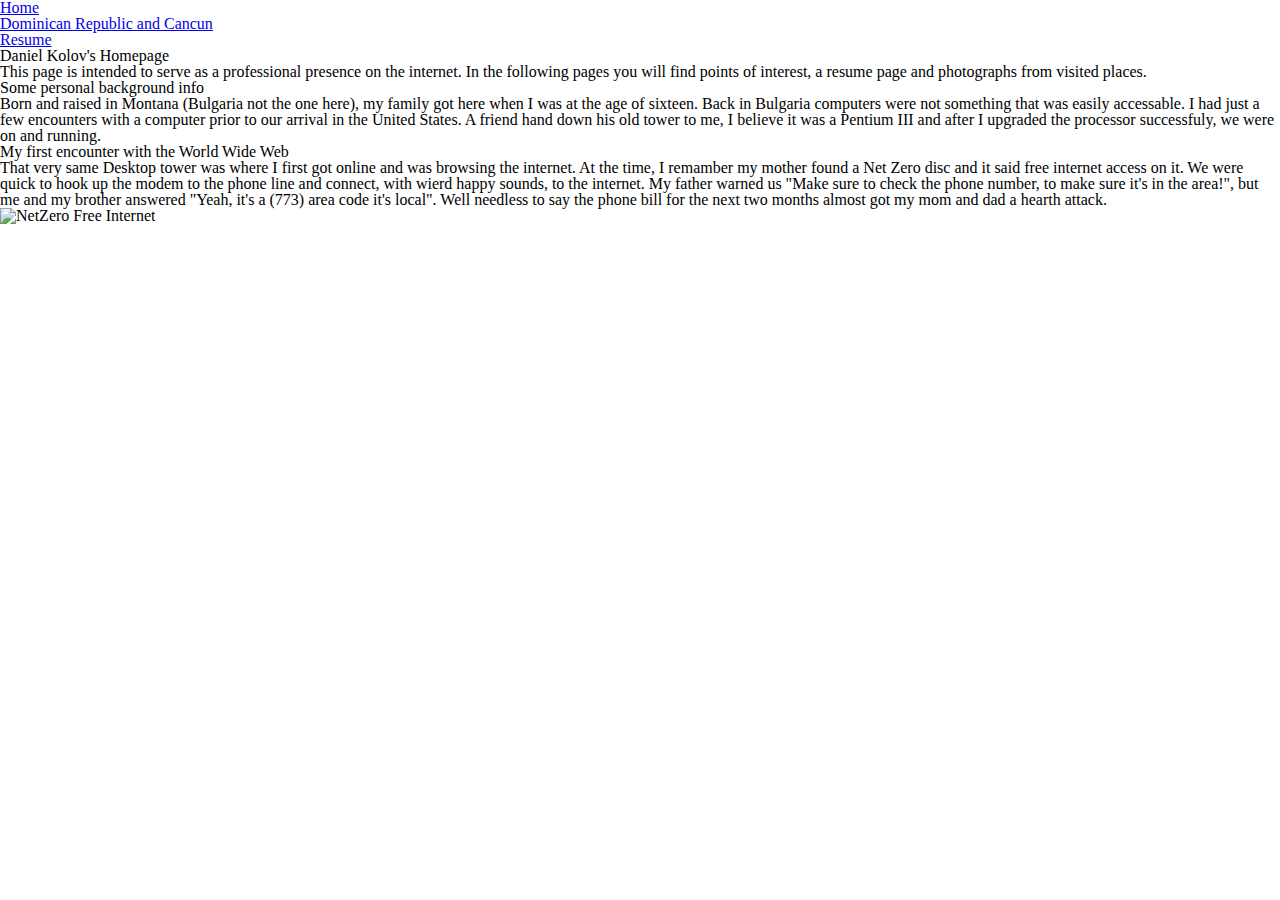
==== index.html @ eda3a9a5 "Update index.html" ====
<!DOCTYPE html>
<html lang="en">

<head>
  <meta charset="utf-8">
  <title>Personal, interests and work resume web page</title>
  <link rel="stylesheet" type="text/css" href="cssreset.css">
  <link rel="stylesheet" type="text/css" href="styles.css">
</head>

<body>
  <nav class="navigation">
    <ul>
      <li><a href="index.html">Home</a></li>
      <li><a href="page2_love_to_travel">Dominican Republic and Cancun</a></li>
      <li><a href="page3_resume">Resume</a></li>
    </ul>
  </nav>
  <h1>Daniel Kolov's Homepage</h1>
  <p>
    This page is intended to serve as a professional presence on the internet. In the following pages you will find points of interest, a resume page and photographs from visited places. 
  </p>
  <section id="background_info">	
  <h2>Some personal background info</h2>
  <p>
    Born and raised in Montana (Bulgaria not the one here), my family got here when I was at the age of sixteen. Back in Bulgaria computers were not something that was easily accessable. I had just a few encounters with a computer prior to our arrival in the United States. A friend hand down his old tower to me, I believe it was a Pentium III and after I upgraded the processor successfuly, we were on and running. 
  </p>
  </section>
  <section id="first_encounter_www">	
  <h2>My first encounter with the World Wide Web</h2>
  <p>That very same Desktop tower was where I first got online and was browsing the internet. At the time, I remamber my mother found a Net Zero disc and it said free internet access on it. We were quick to hook up the modem to the phone line and connect, with wierd happy sounds, to the internet. My father warned us "Make sure to check the phone number, to make sure it's in the area!", but me and my brother answered "Yeah, it's a (773) area code it's local". Well needless to say the phone bill for the next two months almost got my mom and dad a hearth attack.
  </p>
  </section>
    <img src="/Project1/images/netzero.gif" alt="NetZero Free Internet">
    
</body>
</html>
---- styles.css ----
/* CSS reset */

/* http://meyerweb.com/eric/tools/css/reset/ 
   v2.0 | 20110126
   License: none (public domain)
*/

html, body, div, span, applet, object, iframe,
h1, h2, h3, h4, h5, h6, p, blockquote, pre,
a, abbr, acronym, address, big, cite, code,
del, dfn, em, img, ins, kbd, q, s, samp,
small, strike, strong, sub, sup, tt, var,
b, u, i, center,
dl, dt, dd, ol, ul, li,
fieldset, form, label, legend,
table, caption, tbody, tfoot, thead, tr, th, td,
article, aside, canvas, details, embed, 
figure, figcaption, footer, header, hgroup, 
menu, nav, output, ruby, section, summary,
time, mark, audio, video {
	margin: 0;
	padding: 0;
	border: 0;
	font-size: 100%;
	font: inherit;
	vertical-align: baseline;
}

/* HTML5 display-role reset for older browsers */

article, aside, details, figcaption, figure, 
footer, header, hgroup, menu, nav, section {
	display: block;
}
body {
	line-height: 1;
}
ol, ul {
	list-style: none;
}
blockquote, q {
	quotes: none;
}
blockquote:before, blockquote:after,
q:before, q:after {
	content: '';
	content: none;
}
table {
	border-collapse: collapse;
	border-spacing: 0;
}

/* Style sheet for my project 2 of my portfolio. Added CSS code to my portfolio design. */

/* Navigation  and banner CSS layout for all of the pages */

#navmenu {
  background-color: #E0EBEE;
  /*background-color: #FFFFFF;*/
  position: relative;
  width: 100%;
  top: 0;
  margin-top: 20px;
  margin-bottom: 20px;
}

#navmenu ul {
  list-style-type: none;
  margin: 0;
  padding: 0;
  overflow: hidden;
}

#navmenu ul li {
  float: left;
}

#navmenu ul li a {
  display: block;
  padding: 20px;
  font-size: 20px;
  color: #227CA2;
  text-decoration: none;
  font-weight: bold;
  text-transform: uppercase;
  font-family: Arial, sans-serif;
}

#navmenu ul li a:hover {
  background-color: #C3D3DA;
  color: #227CA2;
}

#banner {
  width: 100%;
  height: 200px;
  opacity: 0.5;
}

.myheader {
  font-family: 'Roboto', serif;
  font-weight: 800;
  font-size: 50px;
  text-align: center;
  padding: 10px;
}

footer {
  /*display: block;*/
  background-color: #E0EBEE;
  text-align: center;
  padding: 10px;
  width: 100%;
  margin-top: 15px;
  margin-bottom: 15px;
}
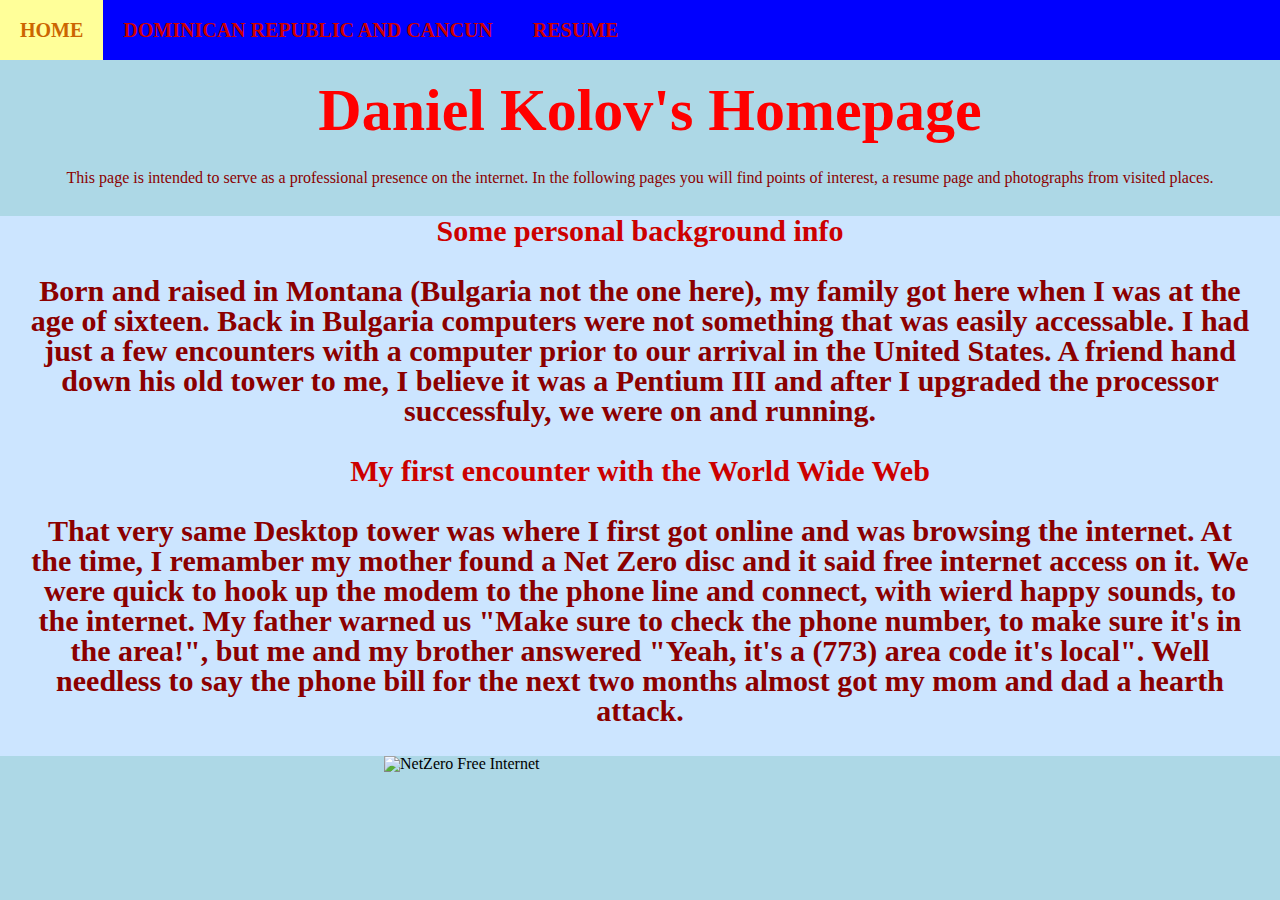
==== commit fd3cc7f4: "Update index.html" ====
--- a/index.html
+++ b/index.html
@@ -17,9 +17,11 @@
     </ul>
   </nav>
   <h1>Daniel Kolov's Homepage</h1>
+  <section id="intend">
   <p>
     This page is intended to serve as a professional presence on the internet. In the following pages you will find points of interest, a resume page and photographs from visited places. 
   </p>
+  </section>
   <section id="background_info">	
   <h2>Some personal background info</h2>
   <p>
@@ -31,7 +33,9 @@
   <p>That very same Desktop tower was where I first got online and was browsing the internet. At the time, I remamber my mother found a Net Zero disc and it said free internet access on it. We were quick to hook up the modem to the phone line and connect, with wierd happy sounds, to the internet. My father warned us "Make sure to check the phone number, to make sure it's in the area!", but me and my brother answered "Yeah, it's a (773) area code it's local". Well needless to say the phone bill for the next two months almost got my mom and dad a hearth attack.
   </p>
   </section>
+  <div class="netzero">
     <img src="/Project1/images/netzero.gif" alt="NetZero Free Internet">
+  </div>
     
 </body>
 </html> 
--- a/styles.css
+++ b/styles.css
@@ -51,67 +51,120 @@
 	border-spacing: 0;
 }
 
-/* Style sheet for my project 2 of my portfolio. Added CSS code to my portfolio design. */
+/* Style sheet for my project 2. Added CSS code. */
 
-/* Navigation  and banner CSS layout for all of the pages */
+/* Navigation CSS layout for all of the pages */
 
-#navmenu {
-  background-color: #E0EBEE;
-  /*background-color: #FFFFFF;*/
+.navigation {
+  background-color: #0000FF;
   position: relative;
   width: 100%;
   top: 0;
-  margin-top: 20px;
+  margin-top: 0;
   margin-bottom: 20px;
 }
 
-#navmenu ul {
+.navigation ul {
   list-style-type: none;
   margin: 0;
   padding: 0;
-  overflow: hidden;
+  overflow: hidden; 
 }
 
-#navmenu ul li {
+.navigation ul li {
   float: left;
 }
 
-#navmenu ul li a {
+.navigation ul li a {
+  boarder-style: round;
   display: block;
   padding: 20px;
   font-size: 20px;
-  color: #227CA2;
+  color: #CC0000;
   text-decoration: none;
   font-weight: bold;
   text-transform: uppercase;
-  font-family: Arial, sans-serif;
+  font-family: Agency FB, serif;
 }
 
-#navmenu ul li a:hover {
-  background-color: #C3D3DA;
-  color: #227CA2;
-}
-
-#banner {
-  width: 100%;
-  height: 200px;
-  opacity: 0.5;
+.navigation ul li a:hover {
+  background-color: #FFFF99;
+  color: #CC6600;
 }
 
 .myheader {
-  font-family: 'Roboto', serif;
+  font-family: 'Bernard MT', serif;
   font-weight: 800;
   font-size: 50px;
   text-align: center;
   padding: 10px;
 }
+body {
+    background-color: lightblue;
+}
 
-footer {
-  /*display: block;*/
-  background-color: #E0EBEE;
-  text-align: center;
-  padding: 10px;
-  width: 100%;
-  margin-top: 15px;
-  margin-bottom: 15px;
+h1 {
+    color: Red;
+    text-align: center;
+    margin-left: 20px;
+    font-size: 60px;
+    font-weight: bold;
+    font-family: Bernard MT, serif;
+} 
+h2 {
+    font-size: 30px;
+    color: #CC0000;
+    font-weight: bold;
 }
+#background_info {
+    font-family: Bernard MT, serif;
+    display: block;
+    background-color: #CCE5FF;
+    font-size: 30px;
+    color: #CC0000;
+    font-weight: bold;
+    text-align: center;
+}
+#first_encounter_www {
+    font-family: Bernard MT, serif;
+    display: block;
+    background-color: #CCE5FF;
+    font-size: 30px;
+    color: #CC0000;
+    font-weight: bold;
+    text-align: center;
+}
+#dominican_rep {
+    margin-top: 0px;
+    padding: 0;
+}
+p {
+    color: darkred;
+    text-align: center;
+    padding: 30px;
+}
+img {
+    display: block;
+    margin: auto;
+    width: 40%;
+}
+div.gallery {
+    margin: 5px;
+    border: 1px solid #ccc;
+    float: left;
+    width: 180px;
+}
+
+div.gallery:hover {
+    border: 1px solid #777;
+}
+
+div.gallery img {
+    width: 100%;
+    height: auto;
+}
+
+div.desc {
+    padding: 15px;
+    text-align: center;
+}
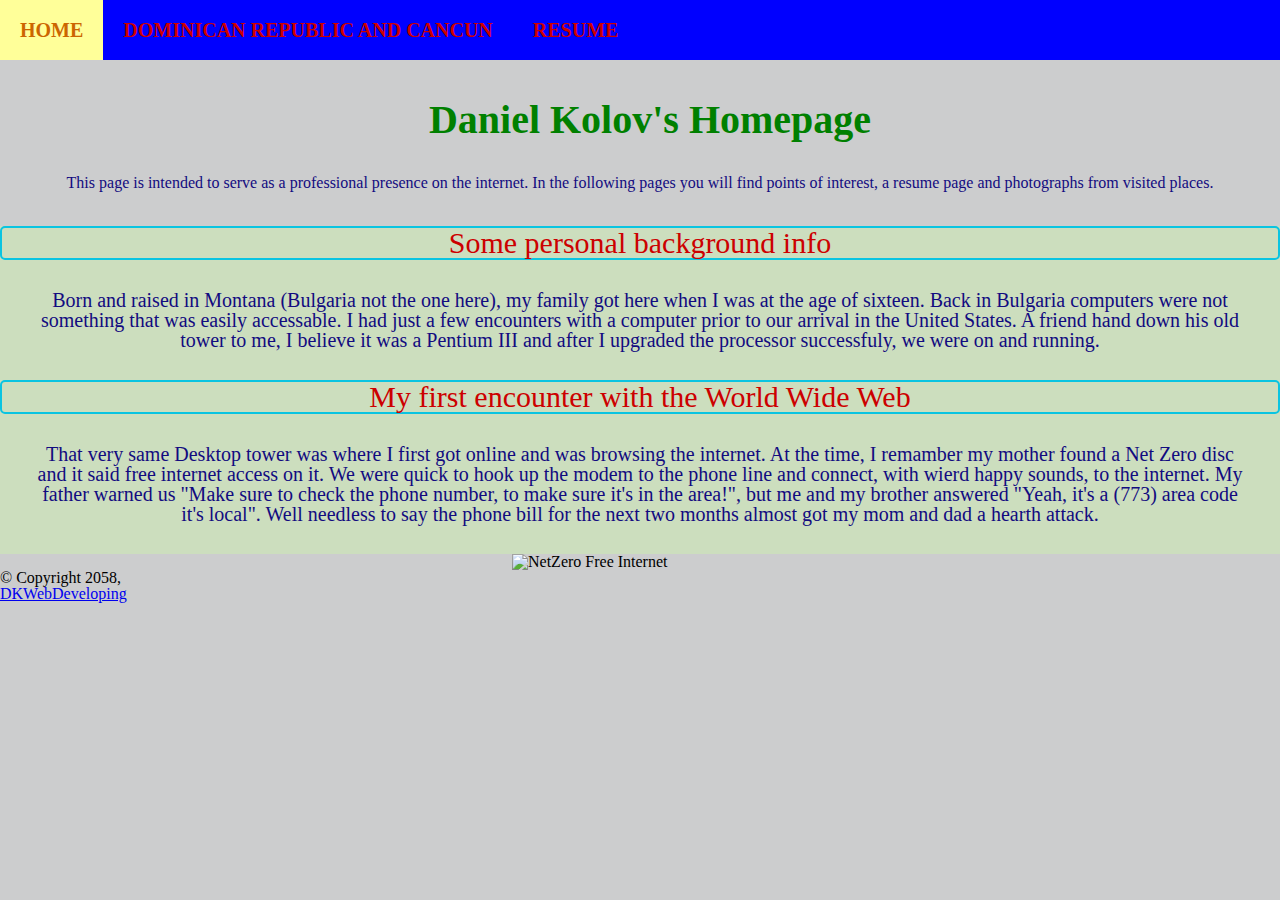
==== commit d0ddc390: "adding footer" ====
--- a/index.html
+++ b/index.html
@@ -36,6 +36,13 @@
   <div class="netzero">
     <img src="/Project1/images/netzero.gif" alt="NetZero Free Internet">
   </div>
+  <footer>
+    <small>© Copyright 2058, 
+      <address> <a href="mailto:dkolov@hawk.iit.edu">DKWebDeveloping</a> 
+      </address> 
+    </small> 
+  </footer>
+  
     
 </body>
 </html> 
--- a/styles.css
+++ b/styles.css
@@ -76,7 +76,6 @@
 }
 
 .navigation ul li a {
-  boarder-style: round;
   display: block;
   padding: 20px;
   font-size: 20px;
@@ -100,56 +99,83 @@
   padding: 10px;
 }
 body {
-    background-color: lightblue;
+    background-color: #CCCDCE;
 }
 
 h1 {
-    color: Red;
+    color: green;
     text-align: center;
+    margin-top: 40px;
     margin-left: 20px;
-    font-size: 60px;
+    font-size: 40px;
     font-weight: bold;
     font-family: Bernard MT, serif;
 } 
 h2 {
+    text-align: center;
     font-size: 30px;
     color: #CC0000;
-    font-weight: bold;
+    border: 2px solid #0AC4E1;
+    border-radius: 5px;
+}
+h4 {
+    border-style: inset;
+    border-width: 4px;
+}
+#intend {
+    color: black;
+    text-align: center;
+    padding: 5px;
+}
+#contact info {
+    text-align: center;
+    padding: 0;
 }
 #background_info {
     font-family: Bernard MT, serif;
     display: block;
-    background-color: #CCE5FF;
-    font-size: 30px;
-    color: #CC0000;
-    font-weight: bold;
+    background-color: #CCDEBE;
+    font-size: 20px;
+    color: #120B80;
     text-align: center;
 }
 #first_encounter_www {
     font-family: Bernard MT, serif;
     display: block;
-    background-color: #CCE5FF;
-    font-size: 30px;
-    color: #CC0000;
-    font-weight: bold;
+    background-color: #CCDEBE;
+    font-size: 20px;
+    color: #120B80;
     text-align: center;
 }
+#cancun {
+    margin-top: 40px;
+    position: relative;
+    float: left;
+}
 #dominican_rep {
-    margin-top: 0px;
-    padding: 0;
+    margin-top: 40px;
+    position: relative;
+    float: right;
+}
+#skills {
+    text-align: center;
+    color: #120B80;
+    padding: 20px;
+    font-family: Bernard MT, serif;
+    font-size: 20px;
 }
 p {
-    color: darkred;
+    color: #120B80;
     text-align: center;
     padding: 30px;
 }
 img {
     display: block;
     margin: auto;
-    width: 40%;
+    width: 20%;
 }
 div.gallery {
-    margin: 5px;
+    margin: 8px;
     border: 1px solid #ccc;
     float: left;
     width: 180px;
@@ -165,6 +191,6 @@
 }
 
 div.desc {
-    padding: 15px;
+    padding: 20px;
     text-align: center;
 }
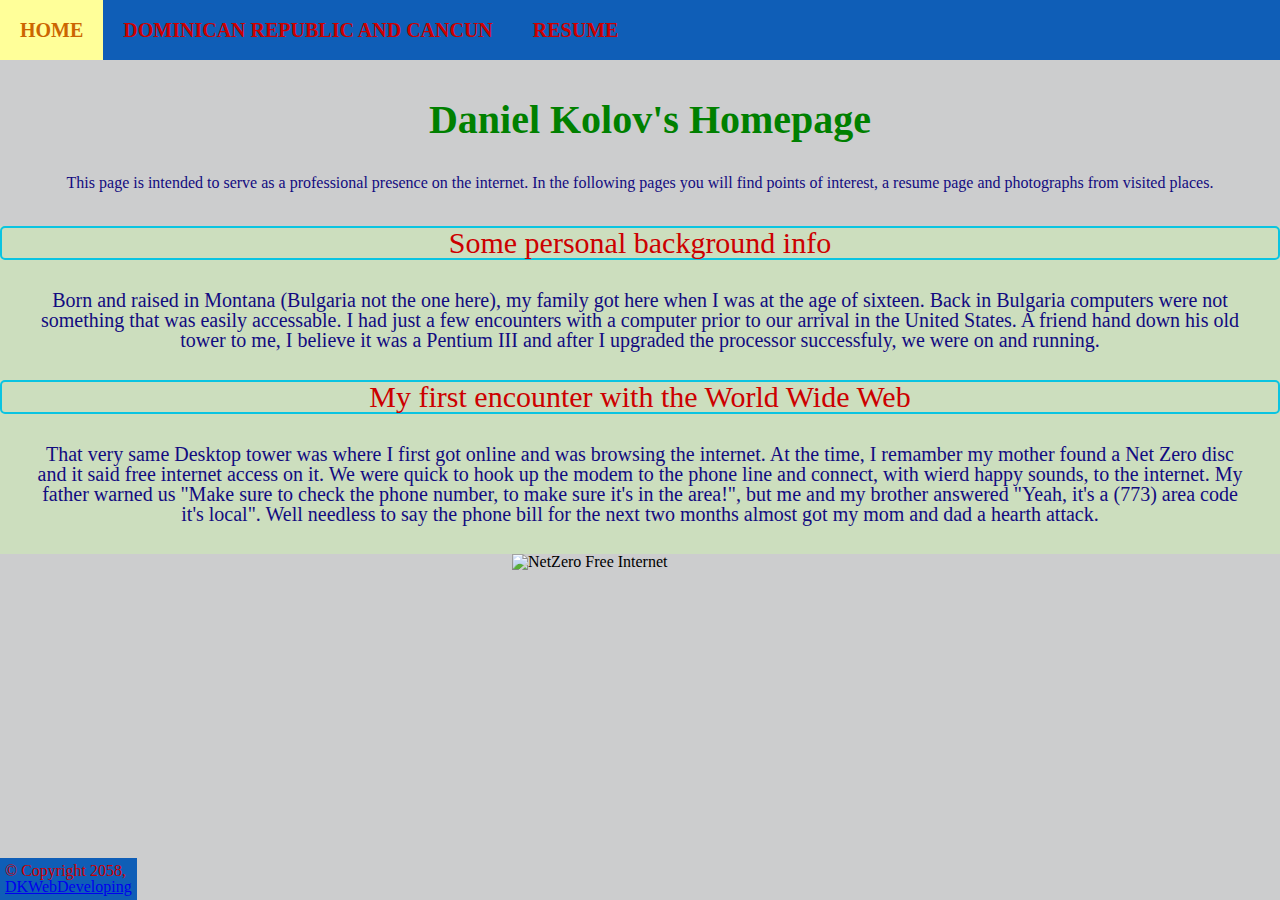
==== commit c337dcde: "fix html validation issues" ====
--- a/index.html
+++ b/index.html
@@ -38,9 +38,9 @@
   </div>
   <footer>
     <small>© Copyright 2058, 
-      <address> <a href="mailto:dkolov@hawk.iit.edu">DKWebDeveloping</a> 
-      </address> 
-    </small> 
+    </small>
+    <address> <a href="mailto:dkolov@hawk.iit.edu">DKWebDeveloping</a> 
+    </address>  
   </footer>
   
     
--- a/styles.css
+++ b/styles.css
@@ -56,7 +56,7 @@
 /* Navigation CSS layout for all of the pages */
 
 .navigation {
-  background-color: #0000FF;
+  background-color: #0F5EB7;
   position: relative;
   width: 100%;
   top: 0;
@@ -122,6 +122,19 @@
     border-style: inset;
     border-width: 4px;
 }
+footer {
+	position: fixed;
+	bottom: 0;
+	padding: 5px;
+	color: #CC0000;
+	float: right;
+	background-color: #0F5EB7;
+}
+footer:hover {
+  background-color: #FFFF99;
+  color: #CC6600;
+}
+	
 #intend {
     color: black;
     text-align: center;
@@ -163,6 +176,11 @@
     padding: 20px;
     font-family: Bernard MT, serif;
     font-size: 20px;
+}
+#w3c {
+    position: relative;
+    padding: 2px;
+    margin: 5px;
 }
 p {
     color: #120B80;
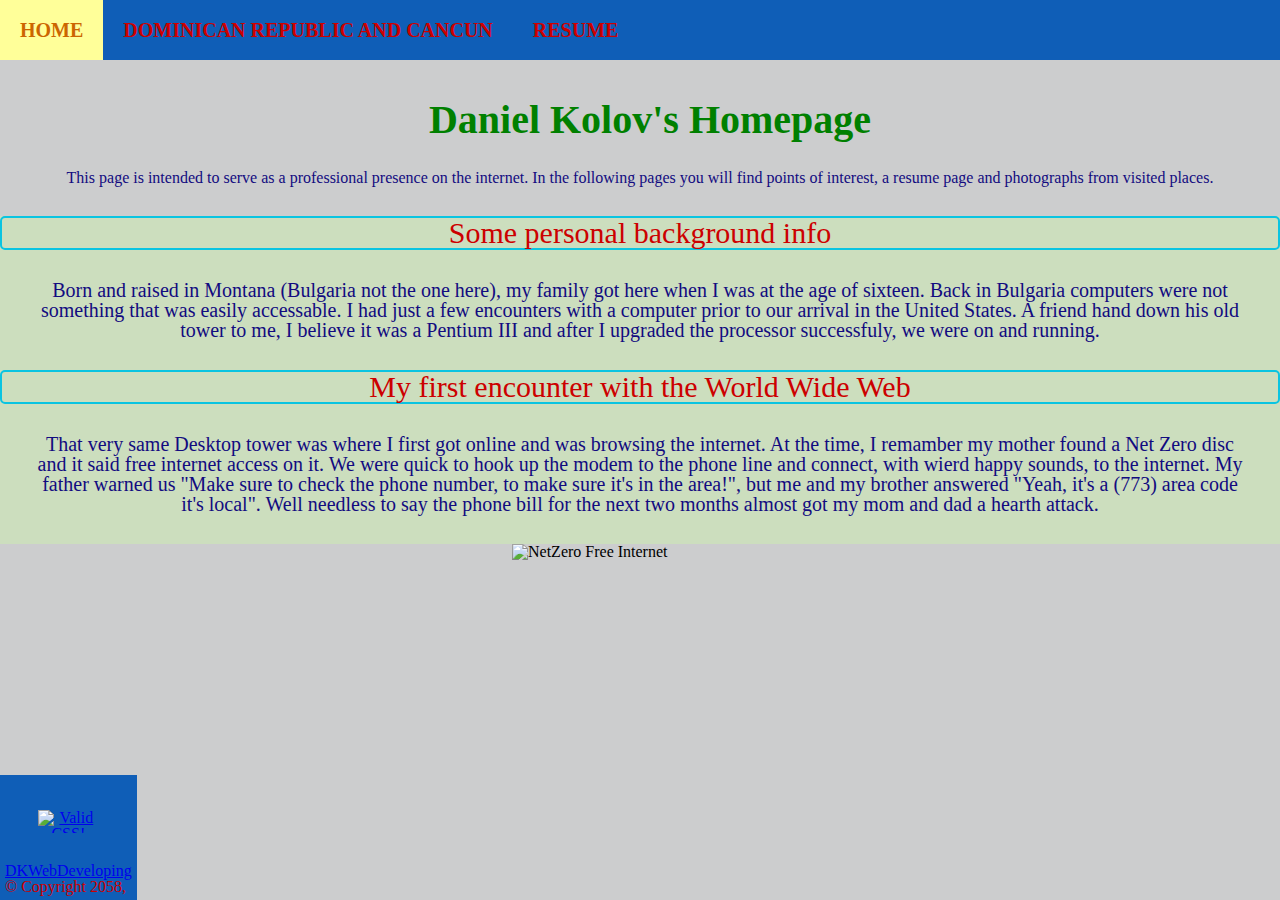
==== commit 6a896eff: "changed section intend to div" ====
--- a/index.html
+++ b/index.html
@@ -17,11 +17,11 @@
     </ul>
   </nav>
   <h1>Daniel Kolov's Homepage</h1>
-  <section id="intend">
+  <div class="intend">
   <p>
     This page is intended to serve as a professional presence on the internet. In the following pages you will find points of interest, a resume page and photographs from visited places. 
   </p>
-  </section>
+  </div>
   <section id="background_info">	
   <h2>Some personal background info</h2>
   <p>
@@ -37,12 +37,20 @@
     <img src="/Project1/images/netzero.gif" alt="NetZero Free Internet">
   </div>
   <footer>
+    <div class="w3c">
+    <p>
+    <a href="http://jigsaw.w3.org/css-validator/check/referer">
+            <img style="border:0;width:60px;height:23px"
+            src="http://jigsaw.w3.org/css-validator/images/vcss"
+            alt="Valid CSS!" />
+    </a>
+    </p>
+    </div>
+    <address> <a href="mailto:dkolov@hawk.iit.edu">DKWebDeveloping</a> 
+    </address> 
     <small>© Copyright 2058, 
-    </small>
-    <address> <a href="mailto:dkolov@hawk.iit.edu">DKWebDeveloping</a> 
-    </address>  
-  </footer>
-  
+    </small> 
+</footer>
     
 </body>
 </html> 
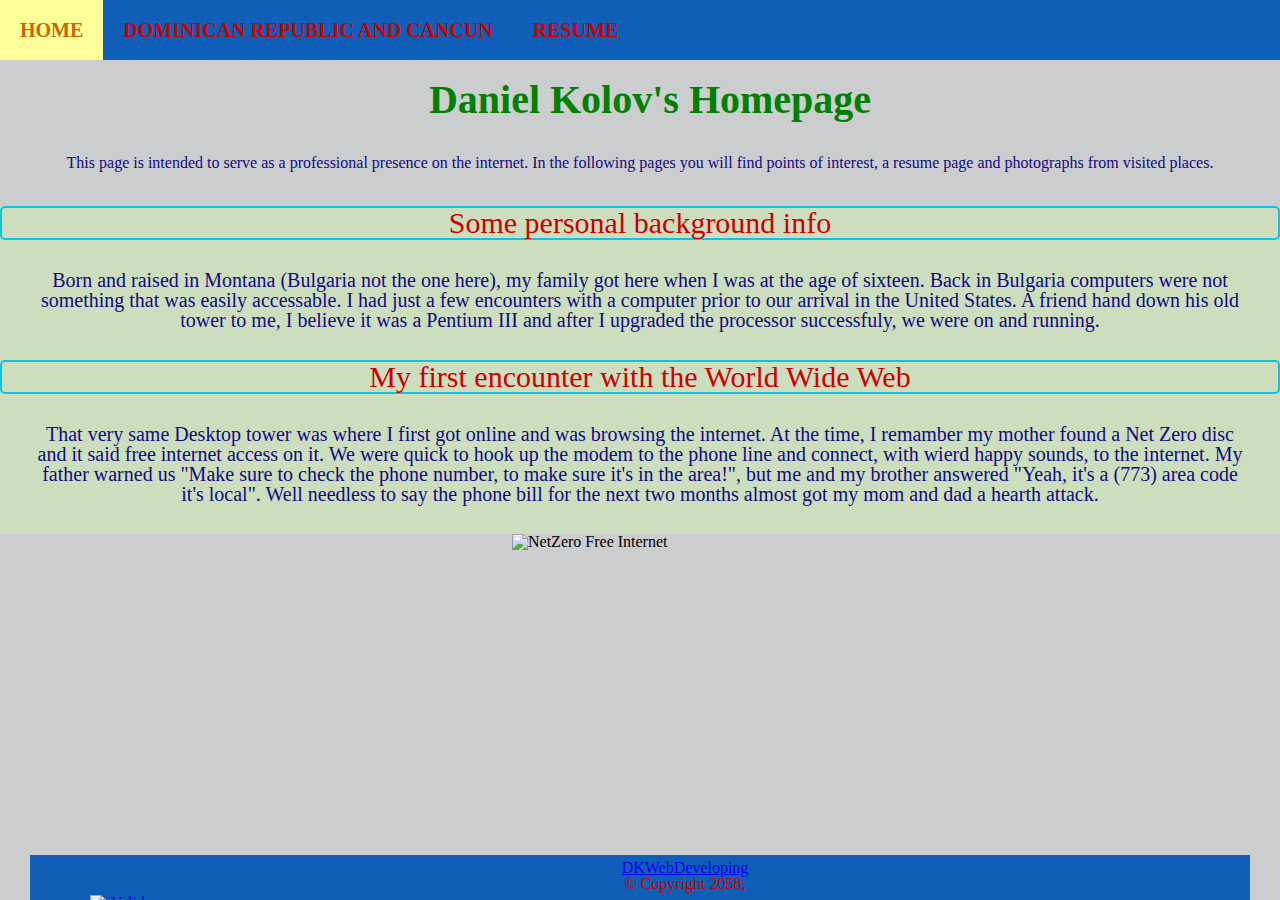
==== commit 09d77e57: "fixing cascade on index and removing style" ====
--- a/index.html
+++ b/index.html
@@ -18,39 +18,36 @@
   </nav>
   <h1>Daniel Kolov's Homepage</h1>
   <div class="intend">
-  <p>
+    <p>
     This page is intended to serve as a professional presence on the internet. In the following pages you will find points of interest, a resume page and photographs from visited places. 
-  </p>
+    </p>
   </div>
   <section id="background_info">	
-  <h2>Some personal background info</h2>
-  <p>
-    Born and raised in Montana (Bulgaria not the one here), my family got here when I was at the age of sixteen. Back in Bulgaria computers were not something that was easily accessable. I had just a few encounters with a computer prior to our arrival in the United States. A friend hand down his old tower to me, I believe it was a Pentium III and after I upgraded the processor successfuly, we were on and running. 
-  </p>
+    <h2>Some personal background info</h2>
+      <p>Born and raised in Montana (Bulgaria not the one here), my family got here when I was at the age of sixteen. Back in Bulgaria computers were not something that was easily accessable. I had just a few encounters with a computer prior to our arrival in the United States. A friend hand down his old tower to me, I believe it was a Pentium III and after I upgraded the processor successfuly, we were on and running. 
+      </p>
   </section>
   <section id="first_encounter_www">	
-  <h2>My first encounter with the World Wide Web</h2>
-  <p>That very same Desktop tower was where I first got online and was browsing the internet. At the time, I remamber my mother found a Net Zero disc and it said free internet access on it. We were quick to hook up the modem to the phone line and connect, with wierd happy sounds, to the internet. My father warned us "Make sure to check the phone number, to make sure it's in the area!", but me and my brother answered "Yeah, it's a (773) area code it's local". Well needless to say the phone bill for the next two months almost got my mom and dad a hearth attack.
-  </p>
+    <h2>My first encounter with the World Wide Web</h2>
+      <p>That very same Desktop tower was where I first got online and was browsing the internet. At the time, I remamber my mother found a Net Zero disc and it said free internet access on it. We were quick to hook up the modem to the phone line and connect, with wierd happy sounds, to the internet. My father warned us "Make sure to check the phone number, to make sure it's in the area!", but me and my brother answered "Yeah, it's a (773) area code it's local". Well needless to say the phone bill for the next two months almost got my mom and dad a hearth attack.
+      </p>
   </section>
   <div class="netzero">
     <img src="/Project1/images/netzero.gif" alt="NetZero Free Internet">
   </div>
   <footer>
     <div class="w3c">
-    <p>
-    <a href="http://jigsaw.w3.org/css-validator/check/referer">
-            <img style="border:0;width:60px;height:23px"
-            src="http://jigsaw.w3.org/css-validator/images/vcss"
-            alt="Valid CSS!" />
-    </a>
-    </p>
+      <p>
+      <a href="http://jigsaw.w3.org/css-validator/check/referer">
+            <img src="http://jigsaw.w3.org/css-validator/images/vcss" class="w3cpic" alt="Valid CSS!" />
+      </a>
+      </p>
     </div>
     <address> <a href="mailto:dkolov@hawk.iit.edu">DKWebDeveloping</a> 
     </address> 
     <small>© Copyright 2058, 
     </small> 
-</footer>
+  </footer>
     
 </body>
 </html> 
--- a/styles.css
+++ b/styles.css
@@ -57,7 +57,8 @@
 
 .navigation {
   background-color: #0F5EB7;
-  position: relative;
+  position: fixed;
+  z-index: 10;
   width: 100%;
   top: 0;
   margin-top: 0;
@@ -83,7 +84,7 @@
   text-decoration: none;
   font-weight: bold;
   text-transform: uppercase;
-  font-family: Agency FB, serif;
+  font-family: "Agency FB", serif;
 }
 
 .navigation ul li a:hover {
@@ -91,13 +92,6 @@
   color: #CC6600;
 }
 
-.myheader {
-  font-family: 'Bernard MT', serif;
-  font-weight: 800;
-  font-size: 50px;
-  text-align: center;
-  padding: 10px;
-}
 body {
     background-color: #CCCDCE;
 }
@@ -105,11 +99,11 @@
 h1 {
     color: green;
     text-align: center;
-    margin-top: 40px;
+    margin-top: 80px;
     margin-left: 20px;
     font-size: 40px;
     font-weight: bold;
-    font-family: Bernard MT, serif;
+    font-family: "Bernard MT", serif;
 } 
 h2 {
     text-align: center;
@@ -124,10 +118,14 @@
 }
 footer {
 	position: fixed;
+	right: 30px;
+	left: 30px;
 	bottom: 0;
+	display: block;
+	height: 35px;
 	padding: 5px;
+	text-align: center;
 	color: #CC0000;
-	float: right;
 	background-color: #0F5EB7;
 }
 footer:hover {
@@ -135,7 +133,7 @@
   color: #CC6600;
 }
 	
-#intend {
+div.intend {
     color: black;
     text-align: center;
     padding: 5px;
@@ -145,7 +143,7 @@
     padding: 0;
 }
 #background_info {
-    font-family: Bernard MT, serif;
+    font-family: "Bernard MT", serif;
     display: block;
     background-color: #CCDEBE;
     font-size: 20px;
@@ -153,7 +151,7 @@
     text-align: center;
 }
 #first_encounter_www {
-    font-family: Bernard MT, serif;
+    font-family: "Bernard MT", serif;
     display: block;
     background-color: #CCDEBE;
     font-size: 20px;
@@ -174,13 +172,22 @@
     text-align: center;
     color: #120B80;
     padding: 20px;
-    font-family: Bernard MT, serif;
+    font-family: "Bernard MT", serif;
     font-size: 20px;
 }
-#w3c {
+div.w3c {
     position: relative;
-    padding: 2px;
-    margin: 5px;
+    float: left;
+    padding: 5px;
+    margin-left: 20px;
+    margin-bottom: 15px;
+}
+.w3cpic {
+	position: fixed;
+	border: 0;
+	margin-bottom: 25px;
+	width: 60px;
+	height: 23px;
 }
 p {
     color: #120B80;
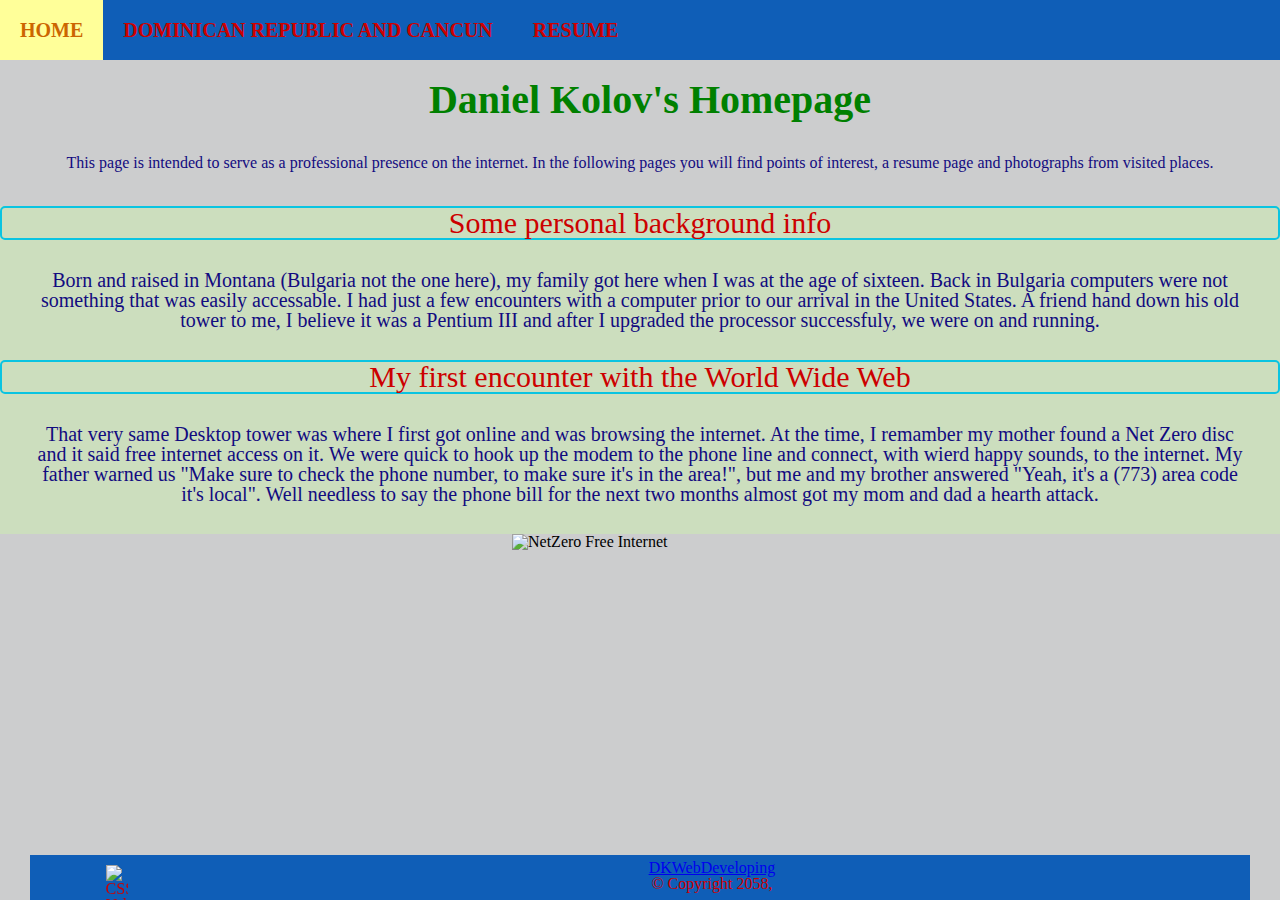
==== commit c1eb7f15: "updated link to w3c pic" ====
--- a/index.html
+++ b/index.html
@@ -37,11 +37,7 @@
   </div>
   <footer>
     <div class="w3c">
-      <p>
-      <a href="http://jigsaw.w3.org/css-validator/check/referer">
-            <img src="http://jigsaw.w3.org/css-validator/images/vcss" class="w3cpic" alt="Valid CSS!" />
-      </a>
-      </p>
+      <img src="/Project2/images/w3c.jpg" alt="CSS Validation">
     </div>
     <address> <a href="mailto:dkolov@hawk.iit.edu">DKWebDeveloping</a> 
     </address> 
--- a/styles.css
+++ b/styles.css
@@ -183,11 +183,12 @@
     margin-bottom: 15px;
 }
 .w3cpic {
-	position: fixed;
+	position: absolute;
 	border: 0;
-	margin-bottom: 25px;
+	margin-top: 0;
+	margin-left: 10px;
 	width: 60px;
-	height: 23px;
+	height: 21px;
 }
 p {
     color: #120B80;
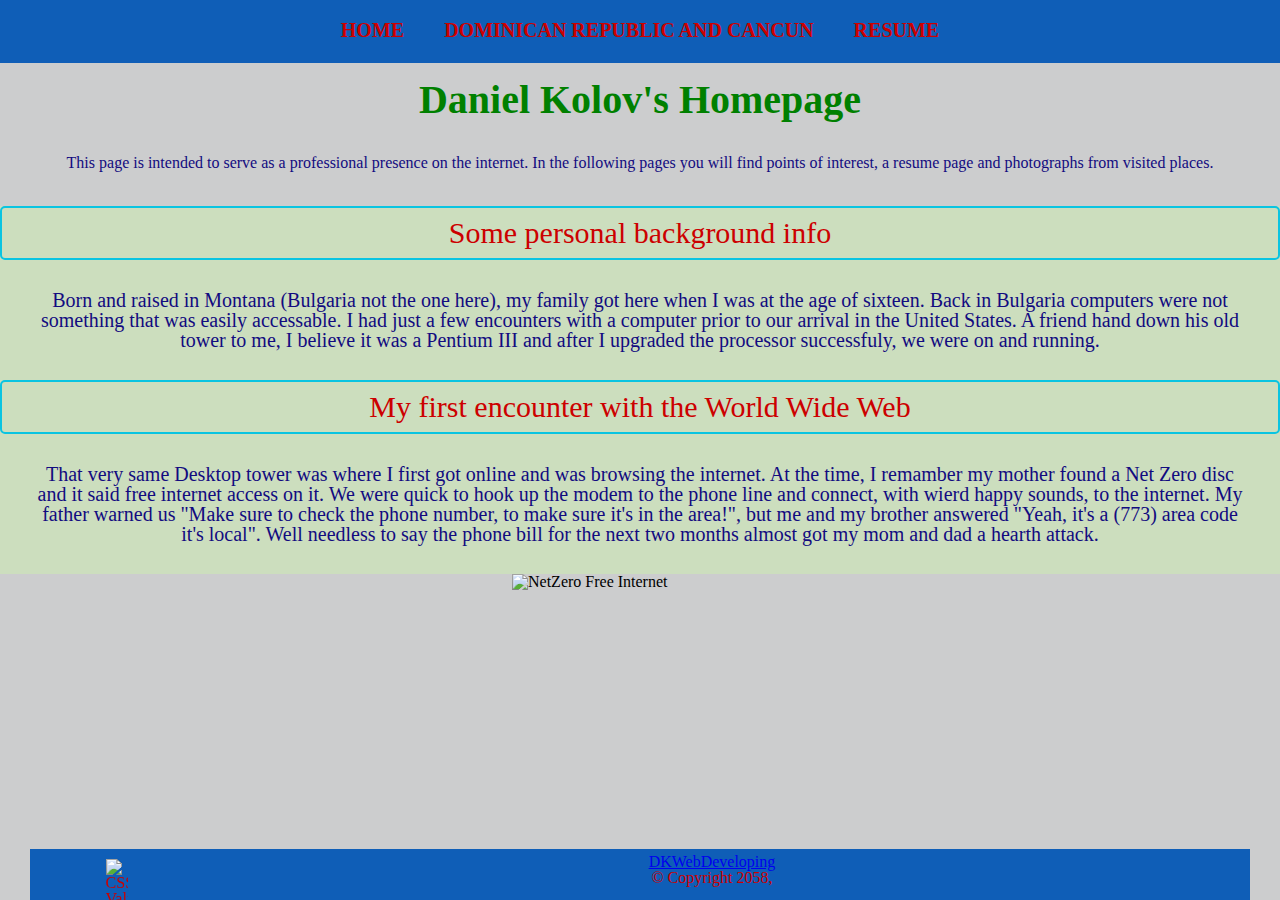
==== commit 98a643ee: "Update index.html" ====
--- a/index.html
+++ b/index.html
@@ -37,7 +37,7 @@
   </div>
   <footer>
     <div class="w3c">
-      <img src="/Project2/images/w3c.jpg" alt="CSS Validation">
+      <img src="/Project2/images/w3c.png" alt="CSS Validation">
     </div>
     <address> <a href="mailto:dkolov@hawk.iit.edu">DKWebDeveloping</a> 
     </address> 
--- a/cssreset.css
+++ b/cssreset.css
@@ -0,0 +1,52 @@
+/* CSS reset */
+
+/* http://meyerweb.com/eric/tools/css/reset/ 
+   v2.0 | 20110126
+   License: none (public domain)
+*/
+
+html, body, div, span, applet, object, iframe,
+h1, h2, h3, h4, h5, h6, p, blockquote, pre,
+a, abbr, acronym, address, big, cite, code,
+del, dfn, em, img, ins, kbd, q, s, samp,
+small, strike, strong, sub, sup, tt, var,
+b, u, i, center,
+dl, dt, dd, ol, ul, li,
+fieldset, form, label, legend,
+table, caption, tbody, tfoot, thead, tr, th, td,
+article, aside, canvas, details, embed, 
+figure, figcaption, footer, header, hgroup, 
+menu, nav, output, ruby, section, summary,
+time, mark, audio, video {
+	margin: 0;
+	padding: 0;
+	border: 0;
+	font-size: 100%;
+	font: inherit;
+	vertical-align: baseline;
+}
+
+/* HTML5 display-role reset for older browsers */
+
+article, aside, details, figcaption, figure, 
+footer, header, hgroup, menu, nav, section {
+	display: block;
+}
+body {
+	line-height: 1;
+}
+ol, ul {
+	list-style: none;
+}
+blockquote, q {
+	quotes: none;
+}
+blockquote:before, blockquote:after,
+q:before, q:after {
+	content: '';
+	content: none;
+}
+table {
+	border-collapse: collapse;
+	border-spacing: 0;
+}
--- a/styles.css
+++ b/styles.css
@@ -1,56 +1,3 @@
-/* CSS reset */
-
-/* http://meyerweb.com/eric/tools/css/reset/ 
-   v2.0 | 20110126
-   License: none (public domain)
-*/
-
-html, body, div, span, applet, object, iframe,
-h1, h2, h3, h4, h5, h6, p, blockquote, pre,
-a, abbr, acronym, address, big, cite, code,
-del, dfn, em, img, ins, kbd, q, s, samp,
-small, strike, strong, sub, sup, tt, var,
-b, u, i, center,
-dl, dt, dd, ol, ul, li,
-fieldset, form, label, legend,
-table, caption, tbody, tfoot, thead, tr, th, td,
-article, aside, canvas, details, embed, 
-figure, figcaption, footer, header, hgroup, 
-menu, nav, output, ruby, section, summary,
-time, mark, audio, video {
-	margin: 0;
-	padding: 0;
-	border: 0;
-	font-size: 100%;
-	font: inherit;
-	vertical-align: baseline;
-}
-
-/* HTML5 display-role reset for older browsers */
-
-article, aside, details, figcaption, figure, 
-footer, header, hgroup, menu, nav, section {
-	display: block;
-}
-body {
-	line-height: 1;
-}
-ol, ul {
-	list-style: none;
-}
-blockquote, q {
-	quotes: none;
-}
-blockquote:before, blockquote:after,
-q:before, q:after {
-	content: '';
-	content: none;
-}
-table {
-	border-collapse: collapse;
-	border-spacing: 0;
-}
-
 /* Style sheet for my project 2. Added CSS code. */
 
 /* Navigation CSS layout for all of the pages */
@@ -58,6 +5,7 @@
 .navigation {
   background-color: #0F5EB7;
   position: fixed;
+  text-align: center;
   z-index: 10;
   width: 100%;
   top: 0;
@@ -66,6 +14,9 @@
 }
 
 .navigation ul {
+  position: relative;
+  display: inline-block;
+  text-align: center;
   list-style-type: none;
   margin: 0;
   padding: 0;
@@ -100,7 +51,6 @@
     color: green;
     text-align: center;
     margin-top: 80px;
-    margin-left: 20px;
     font-size: 40px;
     font-weight: bold;
     font-family: "Bernard MT", serif;
@@ -108,21 +58,30 @@
 h2 {
     text-align: center;
     font-size: 30px;
+    padding: 10px;
     color: #CC0000;
     border: 2px solid #0AC4E1;
     border-radius: 5px;
 }
+h3 {
+    color: red;
+    font-size: 17px;
+    padding: 10px;
+    margin-left: 30px;
+}
 h4 {
     border-style: inset;
     border-width: 4px;
+    padding: 10px;
 }
 footer {
 	position: fixed;
+	margin-top: 40px;
 	right: 30px;
 	left: 30px;
 	bottom: 0;
 	display: block;
-	height: 35px;
+	height: 41px;
 	padding: 5px;
 	text-align: center;
 	color: #CC0000;
@@ -169,7 +128,10 @@
     float: right;
 }
 #skills {
+    position: relative;
     text-align: center;
+    margin-top: 30px;
+    margin-bottom: 90px;
     color: #120B80;
     padding: 20px;
     font-family: "Bernard MT", serif;
@@ -187,8 +149,6 @@
 	border: 0;
 	margin-top: 0;
 	margin-left: 10px;
-	width: 60px;
-	height: 21px;
 }
 p {
     color: #120B80;
@@ -220,3 +180,8 @@
     padding: 20px;
     text-align: center;
 }
+div.mailto {
+    margin-bottom: 15px;
+    text-align: center;
+}
+	
